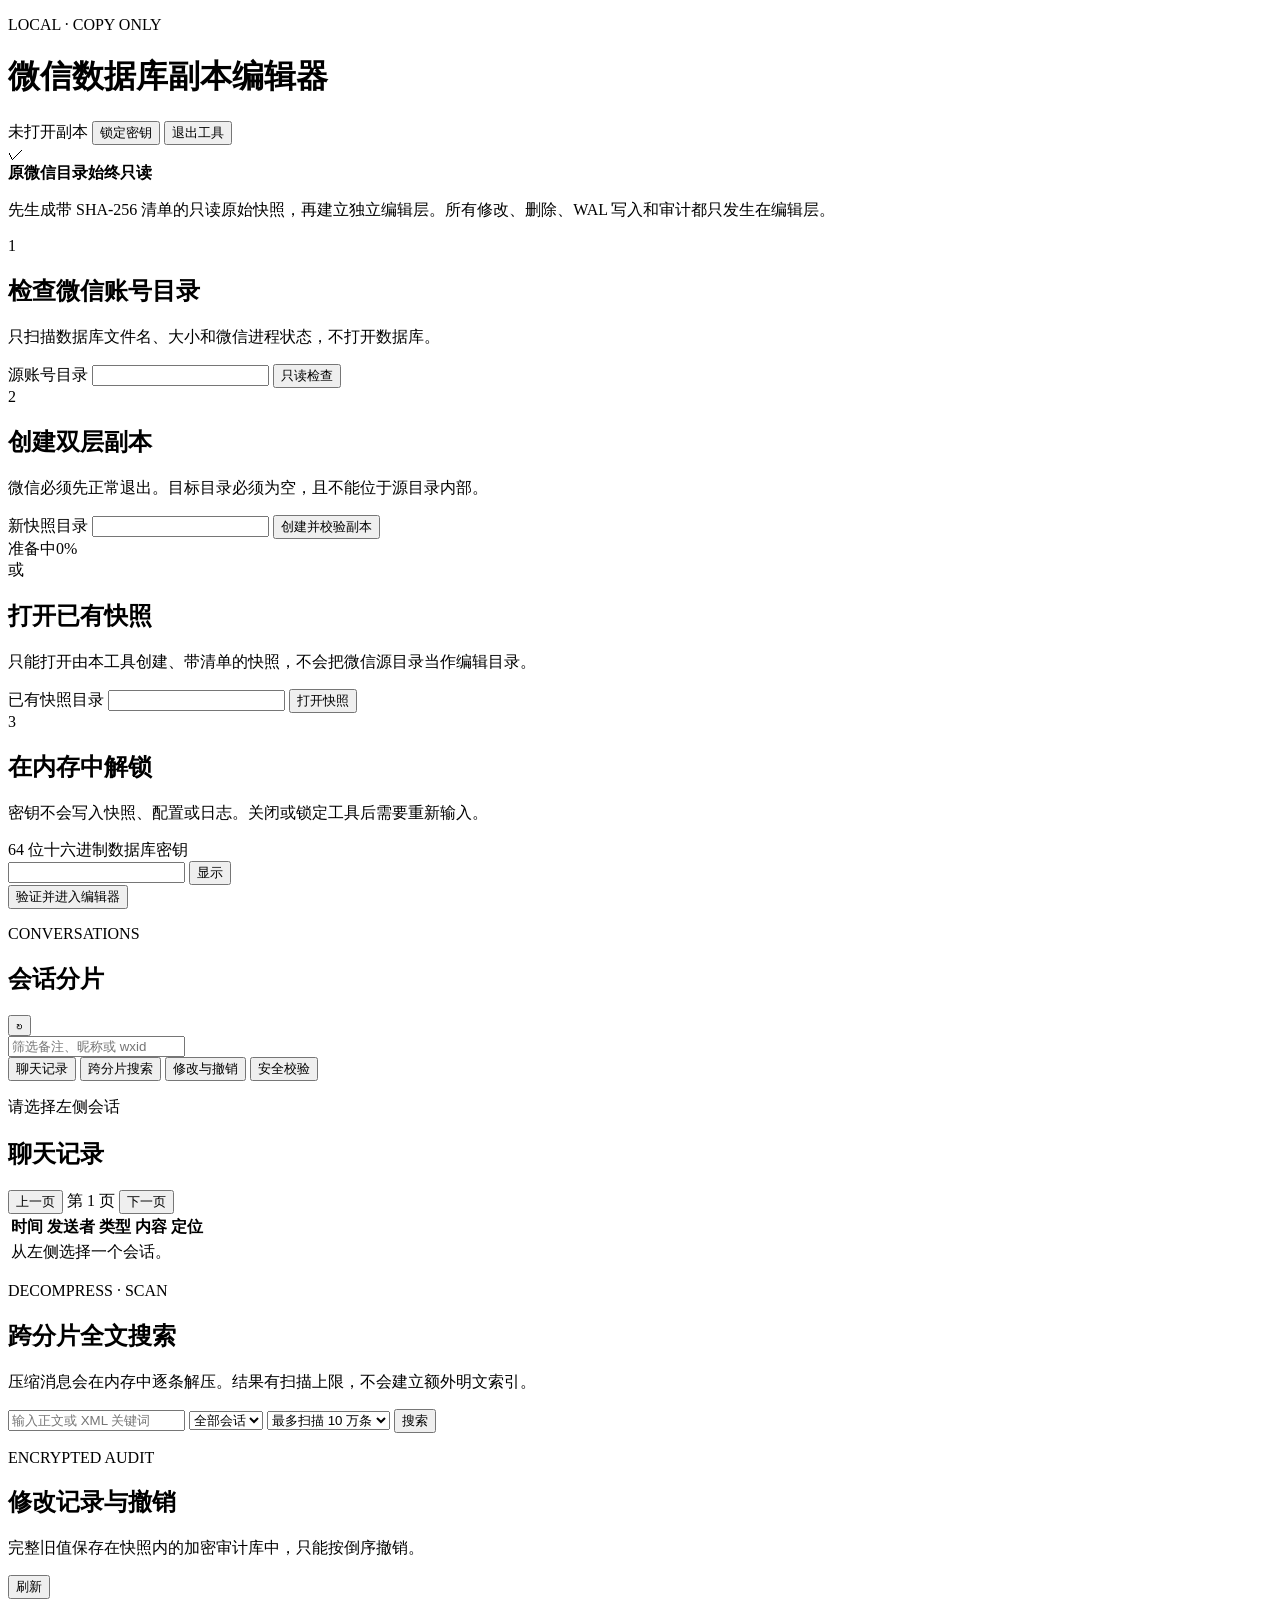
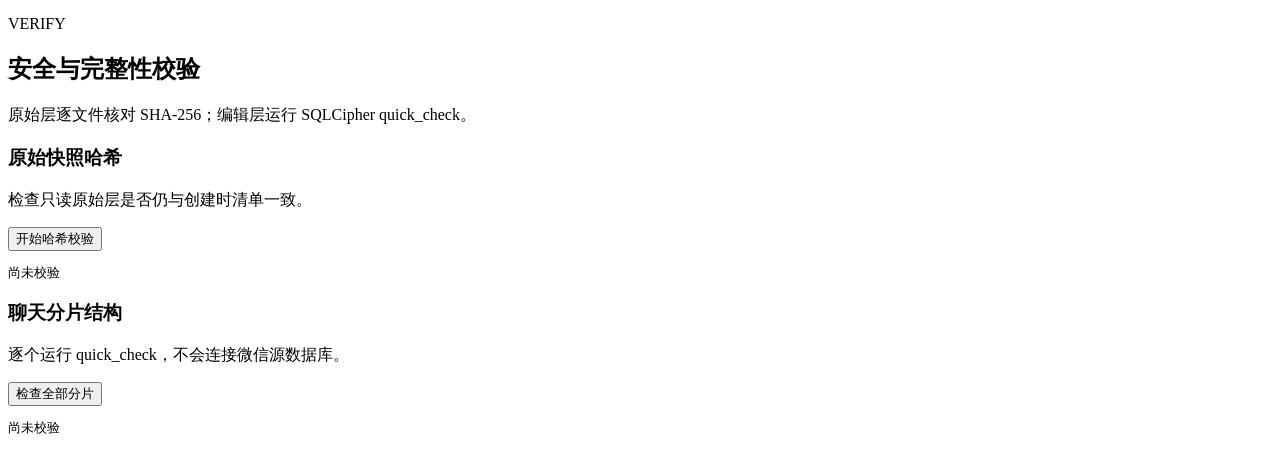
==== static/index.html @ 513a89c9 "Add files via upload" ====
<!doctype html>
<html lang="zh-CN">
<head>
  <meta charset="utf-8">
  <meta name="viewport" content="width=device-width, initial-scale=1">
  <title>微信数据库副本编辑器</title>
  <link rel="stylesheet" href="/style.css">
</head>
<body>
  <header class="topbar">
    <div>
      <p class="eyebrow">LOCAL · COPY ONLY</p>
      <h1>微信数据库副本编辑器</h1>
    </div>
    <div class="top-actions">
      <span id="lockBadge" class="badge muted">未打开副本</span>
      <button id="lockButton" class="button secondary hidden" type="button">锁定密钥</button>
      <button id="shutdownButton" class="button ghost" type="button">退出工具</button>
    </div>
  </header>

  <main>
    <section class="safety-banner">
      <div class="shield">✓</div>
      <div>
        <strong>原微信目录始终只读</strong>
        <p>先生成带 SHA-256 清单的只读原始快照，再建立独立编辑层。所有修改、删除、WAL 写入和审计都只发生在编辑层。</p>
      </div>
    </section>

    <div id="toast" class="toast hidden" role="status"></div>

    <section id="setupView" class="setup-grid">
      <article class="panel setup-card">
        <div class="step">1</div>
        <div class="panel-heading">
          <h2>检查微信账号目录</h2>
          <p>只扫描数据库文件名、大小和微信进程状态，不打开数据库。</p>
        </div>
        <label>
          <span>源账号目录</span>
          <input id="sourcePath" type="text" spellcheck="false" autocomplete="off">
        </label>
        <button id="scanButton" class="button primary" type="button">只读检查</button>
        <div id="scanResult" class="result-box hidden"></div>
      </article>

      <article class="panel setup-card">
        <div class="step">2</div>
        <div class="panel-heading">
          <h2>创建双层副本</h2>
          <p>微信必须先正常退出。目标目录必须为空，且不能位于源目录内部。</p>
        </div>
        <label>
          <span>新快照目录</span>
          <input id="snapshotPath" type="text" spellcheck="false" autocomplete="off">
        </label>
        <button id="snapshotButton" class="button primary" type="button">创建并校验副本</button>
        <div id="jobBox" class="job-box hidden">
          <div class="job-line"><span id="jobMessage">准备中</span><span id="jobPercent">0%</span></div>
          <div class="progress"><div id="jobProgress"></div></div>
          <small id="jobDetail"></small>
        </div>
      </article>

      <article class="panel setup-card">
        <div class="step alternate">或</div>
        <div class="panel-heading">
          <h2>打开已有快照</h2>
          <p>只能打开由本工具创建、带清单的快照，不会把微信源目录当作编辑目录。</p>
        </div>
        <label>
          <span>已有快照目录</span>
          <input id="existingPath" type="text" spellcheck="false" autocomplete="off">
        </label>
        <button id="openSnapshotButton" class="button secondary" type="button">打开快照</button>
      </article>

      <article id="unlockCard" class="panel setup-card hidden">
        <div class="step">3</div>
        <div class="panel-heading">
          <h2>在内存中解锁</h2>
          <p>密钥不会写入快照、配置或日志。关闭或锁定工具后需要重新输入。</p>
        </div>
        <label>
          <span>64 位十六进制数据库密钥</span>
          <div class="password-wrap">
            <input id="keyInput" type="password" maxlength="64" spellcheck="false" autocomplete="off">
            <button id="toggleKeyButton" class="inline-button" type="button">显示</button>
          </div>
        </label>
        <button id="unlockButton" class="button danger-safe" type="button">验证并进入编辑器</button>
        <div id="snapshotSummary" class="result-box"></div>
      </article>
    </section>

    <section id="editorView" class="editor-shell hidden">
      <aside class="sidebar panel">
        <div class="sidebar-heading">
          <div>
            <p class="eyebrow">CONVERSATIONS</p>
            <h2>会话分片</h2>
          </div>
          <button id="refreshConversations" class="icon-button" type="button" title="刷新">↻</button>
        </div>
        <input id="conversationFilter" class="compact-input" type="search" placeholder="筛选备注、昵称或 wxid">
        <div id="conversationStats" class="small-muted"></div>
        <div id="conversationList" class="conversation-list"></div>
      </aside>

      <section class="workspace panel">
        <nav class="tabs" aria-label="编辑器功能">
          <button class="tab active" data-tab="messages" type="button">聊天记录</button>
          <button class="tab" data-tab="search" type="button">跨分片搜索</button>
          <button class="tab" data-tab="audit" type="button">修改与撤销</button>
          <button class="tab" data-tab="verify" type="button">安全校验</button>
        </nav>

        <div id="messagesTab" class="tab-page active">
          <div class="workspace-heading">
            <div>
              <p id="activeUsername" class="eyebrow">请选择左侧会话</p>
              <h2 id="activeConversation">聊天记录</h2>
              <p id="activeDatabase" class="small-muted"></p>
            </div>
            <div class="pager">
              <button id="prevPage" class="button small secondary" type="button">上一页</button>
              <span id="pageLabel">第 1 页</span>
              <button id="nextPage" class="button small secondary" type="button">下一页</button>
            </div>
          </div>
          <div id="messageMeta" class="table-meta"></div>
          <div class="table-wrap">
            <table class="message-table">
              <thead>
                <tr>
                  <th>时间</th>
                  <th>发送者</th>
                  <th>类型</th>
                  <th>内容</th>
                  <th>定位</th>
                  <th></th>
                </tr>
              </thead>
              <tbody id="messageRows">
                <tr><td colspan="6" class="empty">从左侧选择一个会话。</td></tr>
              </tbody>
            </table>
          </div>
        </div>

        <div id="searchTab" class="tab-page">
          <div class="workspace-heading">
            <div>
              <p class="eyebrow">DECOMPRESS · SCAN</p>
              <h2>跨分片全文搜索</h2>
              <p class="small-muted">压缩消息会在内存中逐条解压。结果有扫描上限，不会建立额外明文索引。</p>
            </div>
          </div>
          <div class="search-bar">
            <input id="searchKeyword" type="search" placeholder="输入正文或 XML 关键词">
            <select id="searchScope">
              <option value="">全部会话</option>
            </select>
            <select id="scanLimit">
              <option value="50000">最多扫描 5 万条</option>
              <option value="100000" selected>最多扫描 10 万条</option>
              <option value="300000">最多扫描 30 万条</option>
              <option value="500000">最多扫描 50 万条</option>
            </select>
            <button id="searchButton" class="button primary" type="button">搜索</button>
          </div>
          <div id="searchMeta" class="table-meta"></div>
          <div id="searchResults" class="search-results"></div>
        </div>

        <div id="auditTab" class="tab-page">
          <div class="workspace-heading">
            <div>
              <p class="eyebrow">ENCRYPTED AUDIT</p>
              <h2>修改记录与撤销</h2>
              <p class="small-muted">完整旧值保存在快照内的加密审计库中，只能按倒序撤销。</p>
            </div>
            <button id="refreshAudit" class="button small secondary" type="button">刷新</button>
          </div>
          <div id="auditList" class="audit-list"></div>
        </div>

        <div id="verifyTab" class="tab-page">
          <div class="workspace-heading">
            <div>
              <p class="eyebrow">VERIFY</p>
              <h2>安全与完整性校验</h2>
              <p class="small-muted">原始层逐文件核对 SHA-256；编辑层运行 SQLCipher quick_check。</p>
            </div>
          </div>
          <div class="verify-grid">
            <article class="verify-card">
              <h3>原始快照哈希</h3>
              <p>检查只读原始层是否仍与创建时清单一致。</p>
              <button id="verifyRaw" class="button secondary" type="button">开始哈希校验</button>
              <pre id="verifyRawResult">尚未校验</pre>
            </article>
            <article class="verify-card">
              <h3>聊天分片结构</h3>
              <p>逐个运行 quick_check，不会连接微信源数据库。</p>
              <button id="verifyDb" class="button secondary" type="button">检查全部分片</button>
              <pre id="verifyDbResult">尚未校验</pre>
            </article>
          </div>
        </div>
      </section>
    </section>
  </main>

  <dialog id="editDialog" class="modal">
    <form method="dialog" id="editForm">
      <div class="modal-heading">
        <div>
          <p id="editLocator" class="eyebrow"></p>
          <h2>编辑聊天记录副本</h2>
        </div>
        <button id="closeEdit" class="icon-button" value="cancel" type="button">×</button>
      </div>
      <div class="modal-grid">
        <label class="full">
          <span>message_content</span>
          <textarea id="editContent" rows="8"></textarea>
          <small id="contentStorage"></small>
        </label>
        <label class="full">
          <span>source / XML</span>
          <textarea id="editSource" rows="5"></textarea>
          <small id="sourceStorage"></small>
        </label>
        <label><span>create_time</span><input id="editCreateTime" type="number"></label>
        <label><span>local_type</span><input id="editLocalType" type="number"></label>
        <label><span>real_sender_id</span><input id="editSenderId" type="number"></label>
        <label><span>status</span><input id="editStatus" type="number"></label>
        <label><span>sort_seq</span><input id="editSortSeq" type="number"></label>
        <label><span>origin_source</span><input id="editOriginSource" type="number"></label>
      </div>
      <div class="modal-warning">保存后只会写入 working_encrypted 编辑层；原微信目录与 original_encrypted 原始层不会改变。</div>
      <div class="modal-actions">
        <button id="deleteMessage" class="button destructive" type="button">删除这条副本记录</button>
        <span class="spacer"></span>
        <button id="cancelEdit" class="button secondary" type="button">取消</button>
        <button id="saveEdit" class="button primary" type="submit">保存修改</button>
      </div>
    </form>
  </dialog>

  <dialog id="confirmDialog" class="confirm-modal">
    <form method="dialog">
      <h2 id="confirmTitle">确认操作</h2>
      <p id="confirmText"></p>
      <div class="modal-actions">
        <span class="spacer"></span>
        <button id="confirmCancel" class="button secondary" value="cancel" type="button">取消</button>
        <button id="confirmAccept" class="button destructive" value="confirm" type="button">确认</button>
      </div>
    </form>
  </dialog>

  <script src="/app.js" defer></script>
</body>
</html>
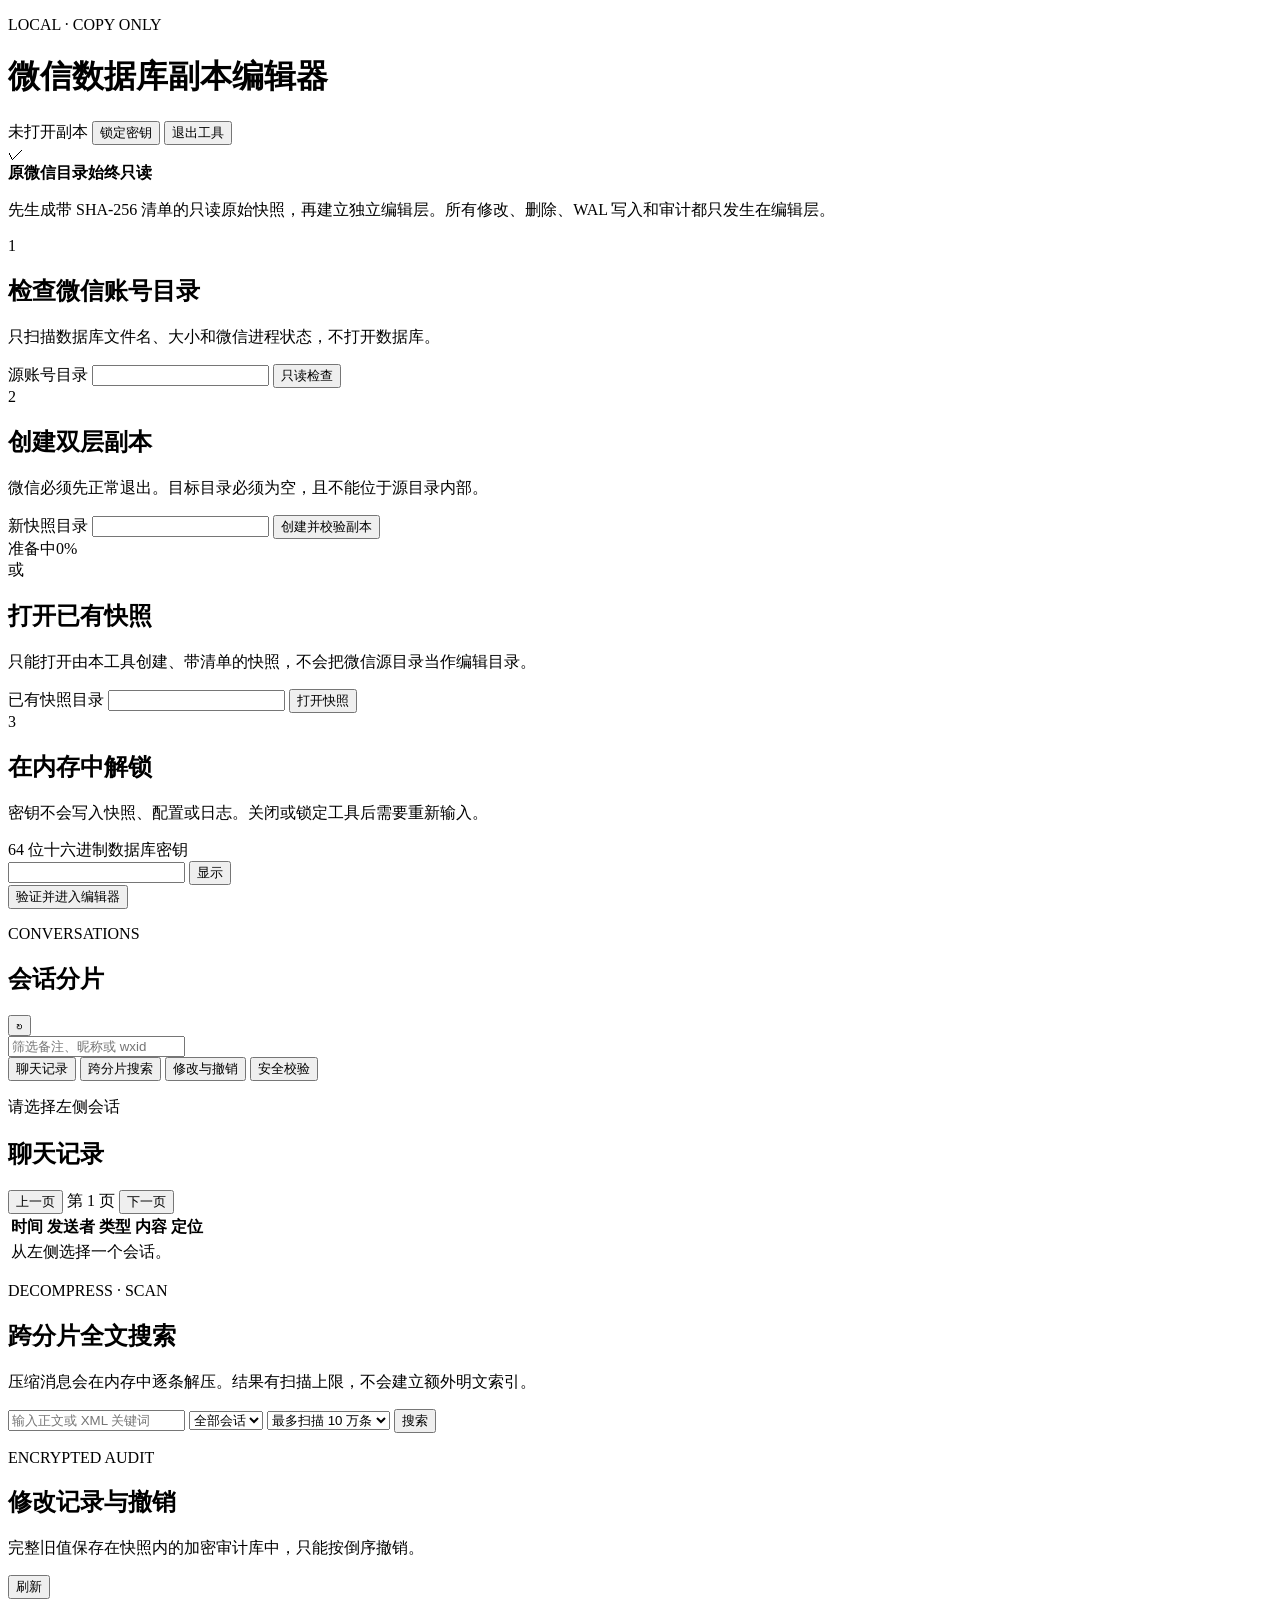
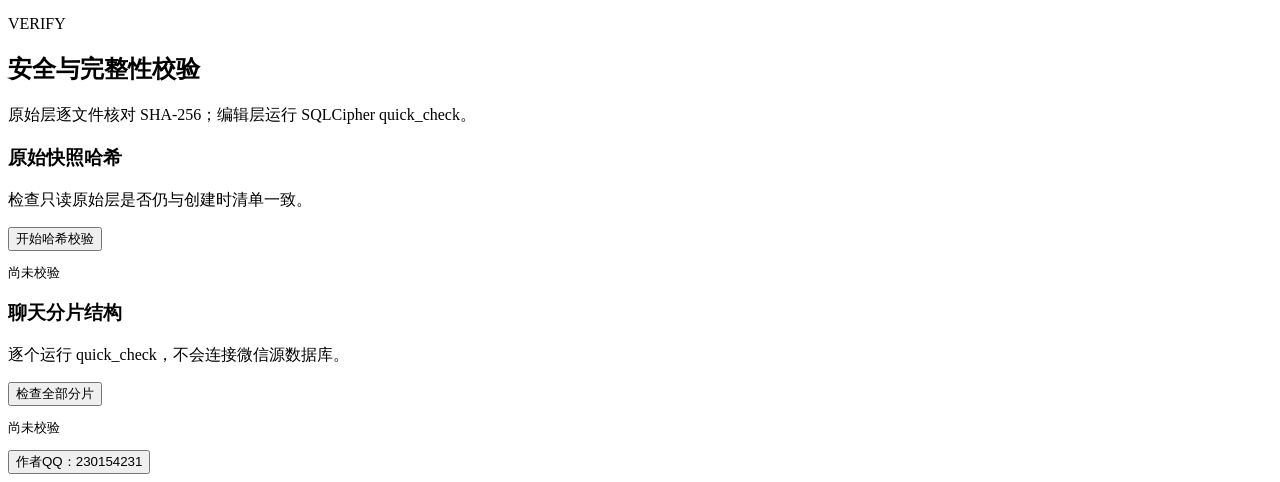
==== commit 90eca667: "Add author attribution dialog and interface signature" ====
--- a/static/index.html
+++ b/static/index.html
@@ -263,5 +263,10 @@
   </dialog>
 
   <script src="/app.js" defer></script>
+<footer class="author-signature"><button id="authorSignature" type="button" aria-haspopup="dialog">作者QQ：230154231</button></footer>
+<dialog id="authorDialog" class="author-dialog" aria-labelledby="authorText">
+  <p id="authorText">作者QQ：230154231</p>
+  <form method="dialog"><button autofocus>关闭</button></form>
+</dialog>
 </body>
 </html>
